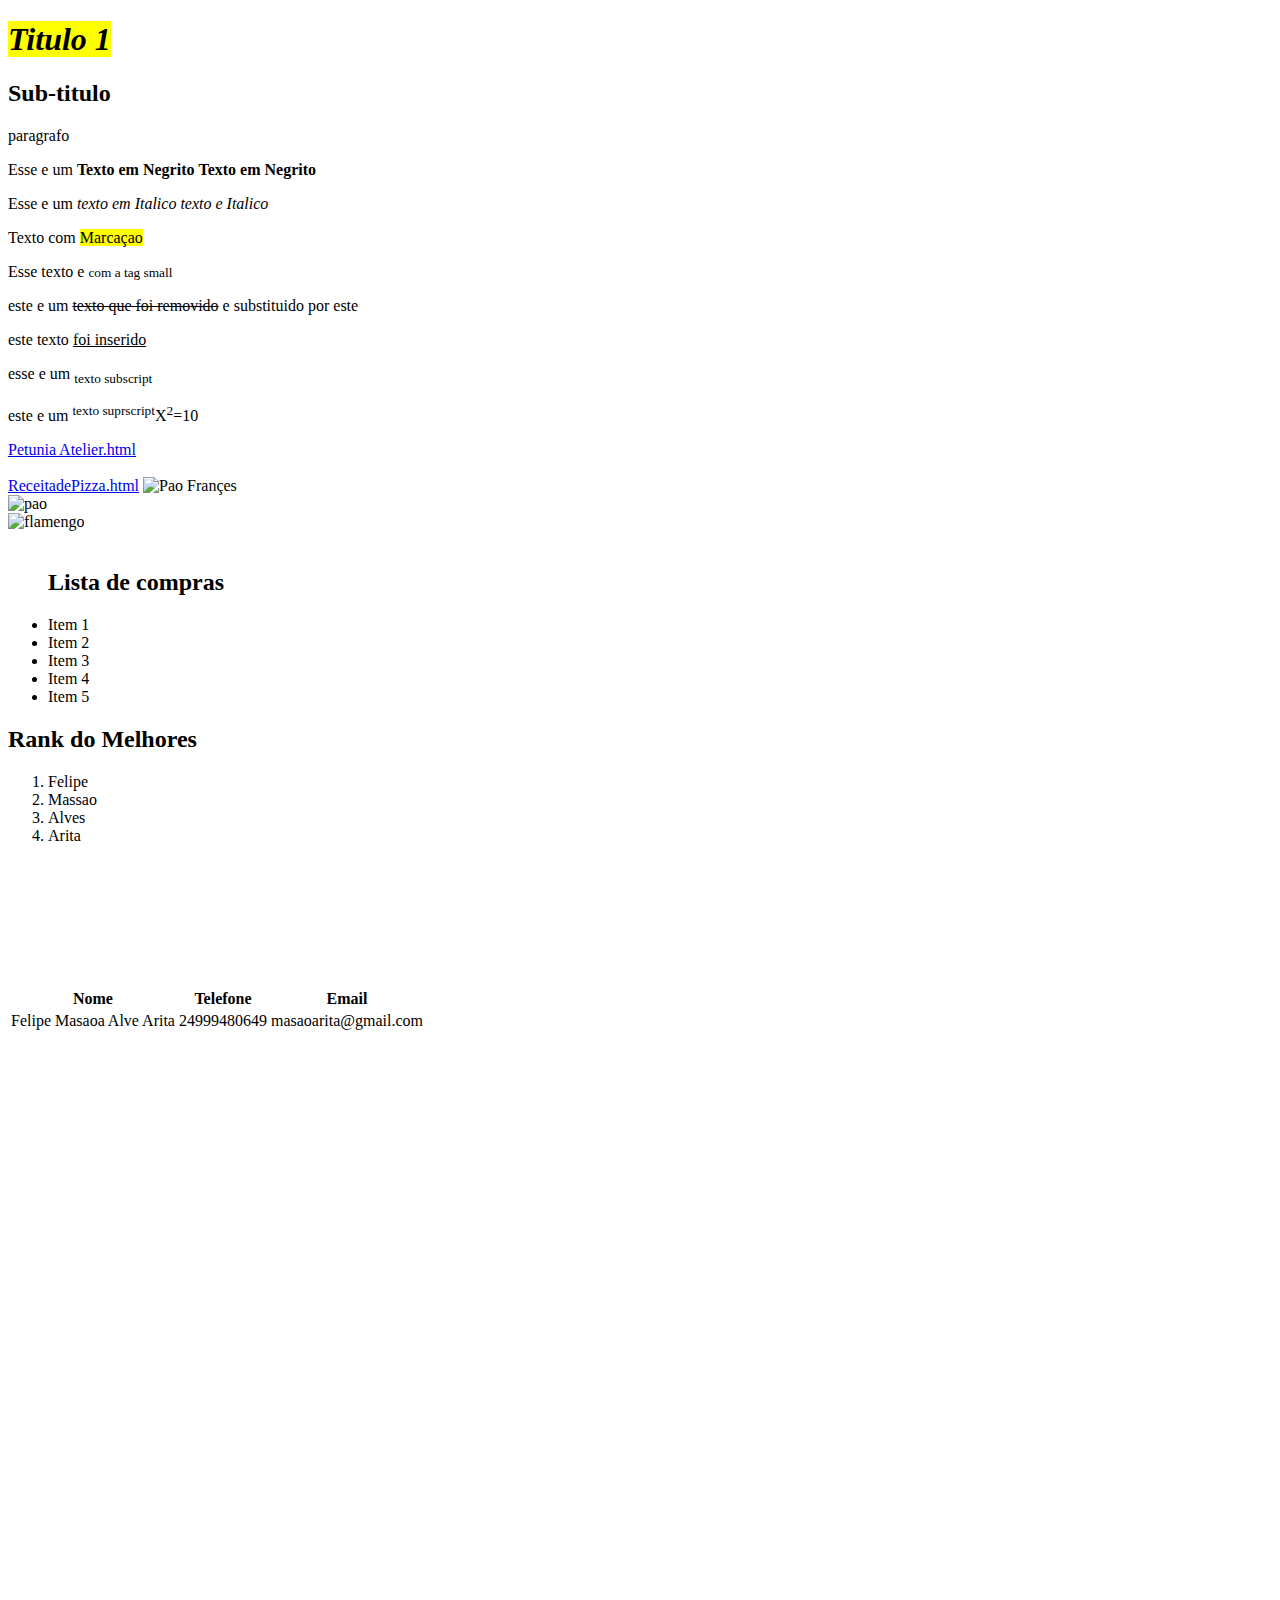
==== index.html @ 5c661a36 "começo basico" ====
<!DOCTYPE html>
<html>
  <head>
    <title>Minha Primeira Pagina</title>
    <meta charset="utf-8" />
  </head>

  <body>
    <h1><mark><em>Titulo 1</em></mark></h1>
    <h2>Sub-titulo</h2>
    <p>paragrafo</p>

    <p>Esse e um <b>Texto em Negrito</b> <strong>Texto em Negrito</strong></p>
    <!--Tag nao semantica "<b>"a semantica "strong"-->

    <p>Esse e um <i>texto em Italico</i> <em>texto e Italico</em></p>
    <!--tag nao semantica "<i>"a semantica"<em>"-->
    <p>Texto com <mark>Marcaçao</mark></p>

    <p>Esse texto e <small>com a tag small</small></p>
    <p>este e um <del>texto que foi removido</del> e substituido por este</p>
    <p>este texto <ins>foi inserido</ins></p>
    <p>esse e um <sub>texto subscript</sub></p>
    <p>este e um <sup>texto suprscript</sup>X<sup>2</sup>=10</p>

    <!--comentario ?-->
    <script type="text/javascript"></script>

    <a href="Atelier.html">Petunia Atelier.html</a><br/><br/>
    <a href="Receitadepizza.html">ReceitadePizza.html</a>

    <img
      src="https://img.cybercook.com.br/imagens/receitas/963/pao-frances-caseiro-1-360x220.jpg "
      alt="Pao Françes",width=300/><!--width=Largura--><br/>
    <img
      <img
      src="imagess/download.jpg"
      alt="pao"
    width=300/><br/>
    <img src="imagess/images.png"alt="flamengo"height=300><!--height=Altura--><br/><br/>
<ul>
  <h2>Lista de compras</h2>
  <li>Item 1</li>
<li>Item 2</li>
<li>Item 3</li>
<li>Item 4</li>
<li>Item 5</li>

</ul><!--Lista desordenada="<ul>"-->

<h2>Rank do Melhores</h2>
<ol>
  <li>Felipe</li>
  <li>Massao</li>
  <li>Alves</li>
  <li>Arita</li>

</ol><!--Lista ordenada="<ol>"-->
  <table><!--Tabela-->
    <tr><!--tr table row=Linha da tabela-->
      <th>Nome</th><!--th=table head=cabeçalho da tabela-->
      <th>Telefone</th>
      <th>Email</th>
          
    </tr>
    <tr>
      <td>Felipe Masaoa Alve Arita</td></br></br></br></br></br></br></br>
      <td>24999480649</td>
      <td>masaoarita@gmail.com</td>  
    </tr>

  </table>

<br><br><br><br><br><br><br><br><br><br><br><br><br><br><br><br><br><br><br><br><br><br><br><br><br><br><br><br><br><br><br><br><br><br><br><br><br><br><br><br><br><br><br><br><br><br>




</body>
</html>
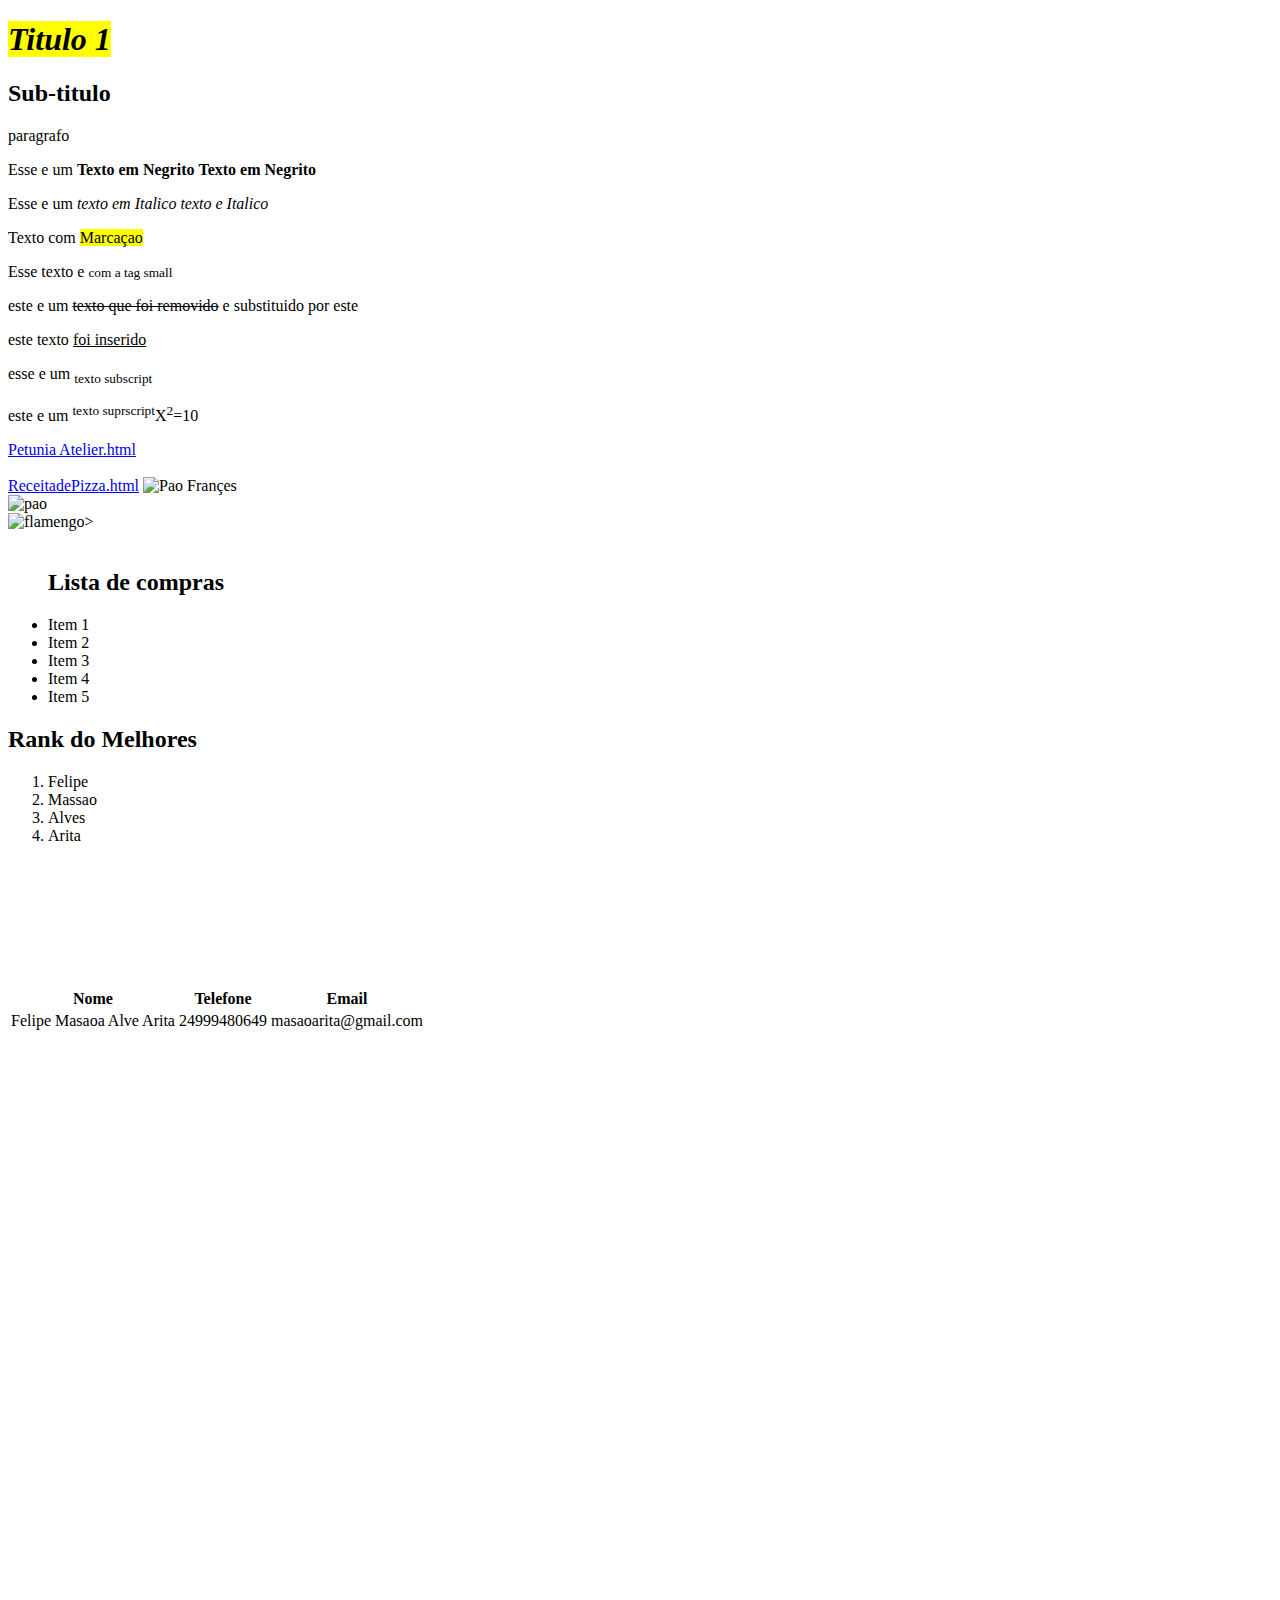
==== commit 64e3e447: "Update index.html" ====
--- a/index.html
+++ b/index.html
@@ -37,7 +37,7 @@
       src="imagess/download.jpg"
       alt="pao"
     width=300/><br/>
-    <img src="imagess/images.png"alt="flamengo"height=300><!--height=Altura--><br/><br/>
+    <img src="imagess/images.png"alt="flamengo"height=300><!--height=Altura-->><br/><br/>
 <ul>
   <h2>Lista de compras</h2>
   <li>Item 1</li>
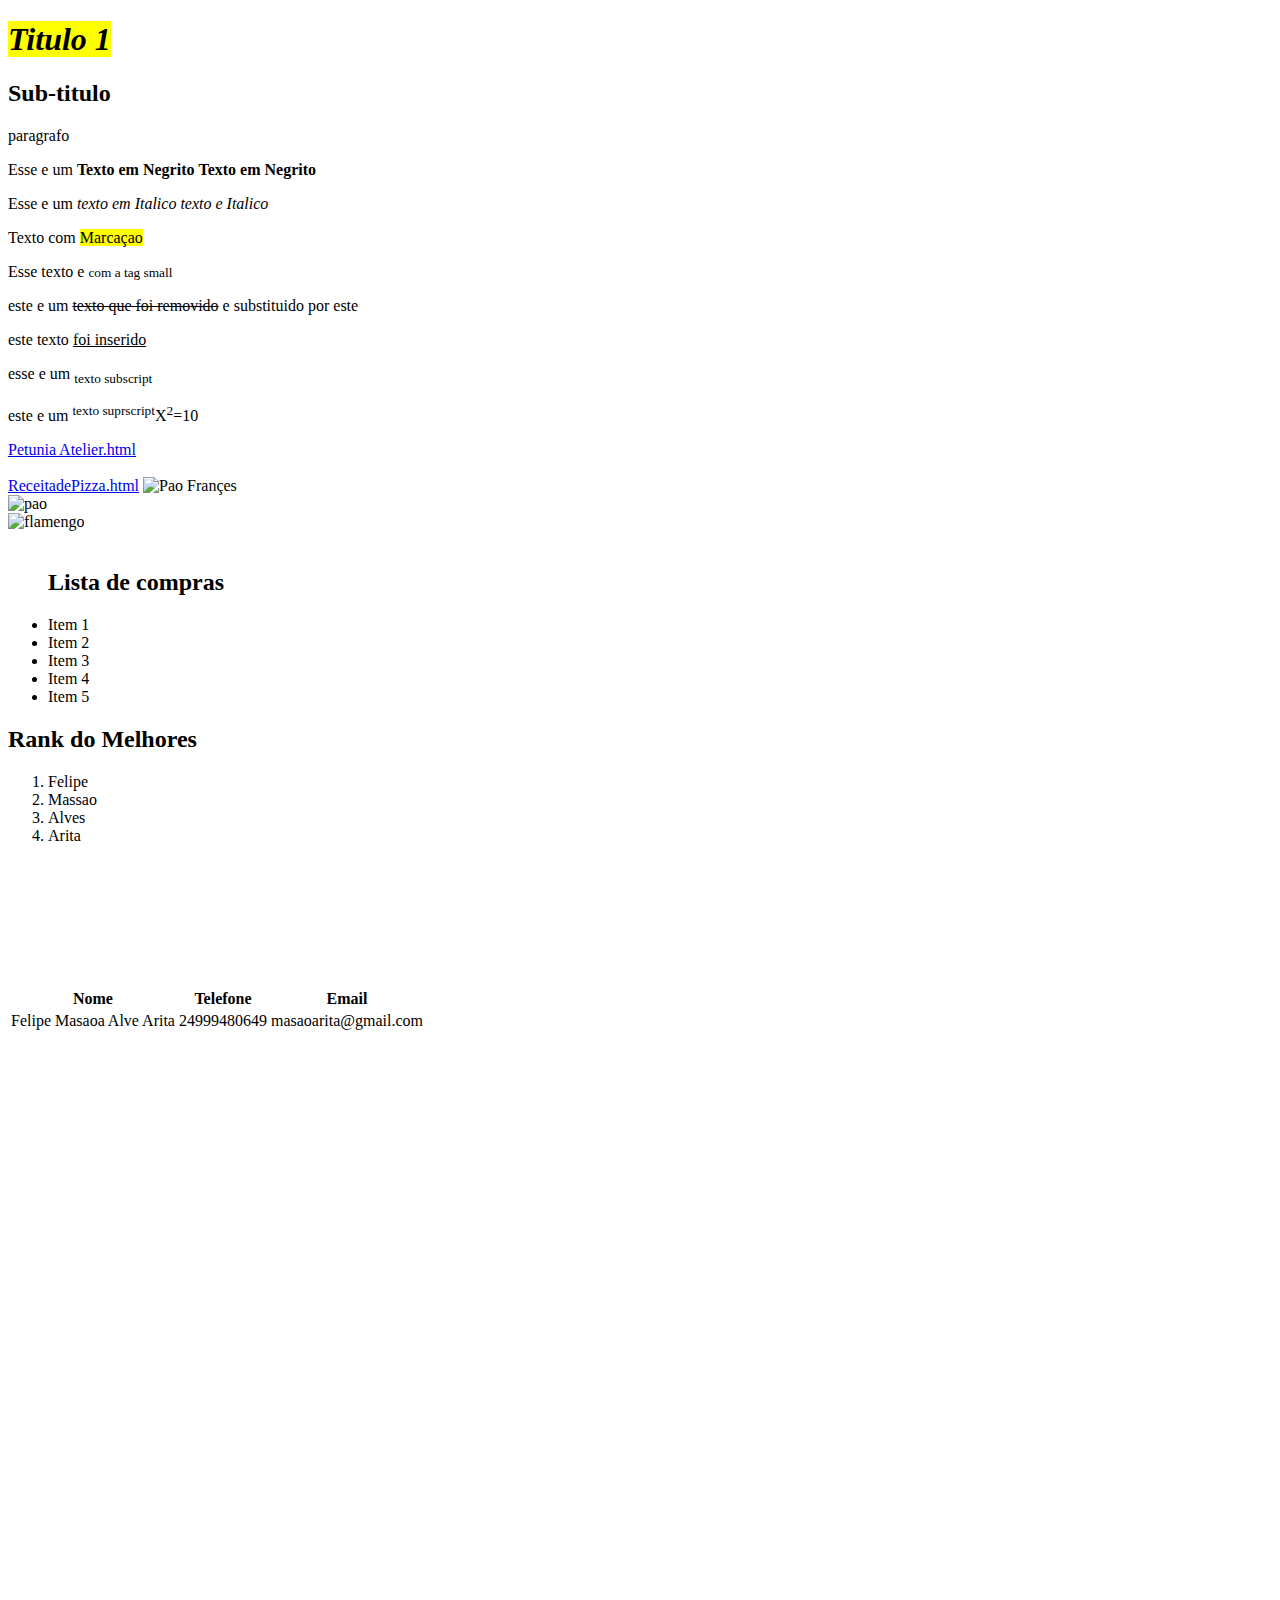
==== commit 790e844f: "atualizaçao" ====
--- a/index.html
+++ b/index.html
@@ -37,7 +37,7 @@
       src="imagess/download.jpg"
       alt="pao"
     width=300/><br/>
-    <img src="imagess/images.png"alt="flamengo"height=300><!--height=Altura-->><br/><br/>
+    <img src="imagess/images.png"alt="flamengo"height=300><!--height=Altura--><br/><br/>
 <ul>
   <h2>Lista de compras</h2>
   <li>Item 1</li>
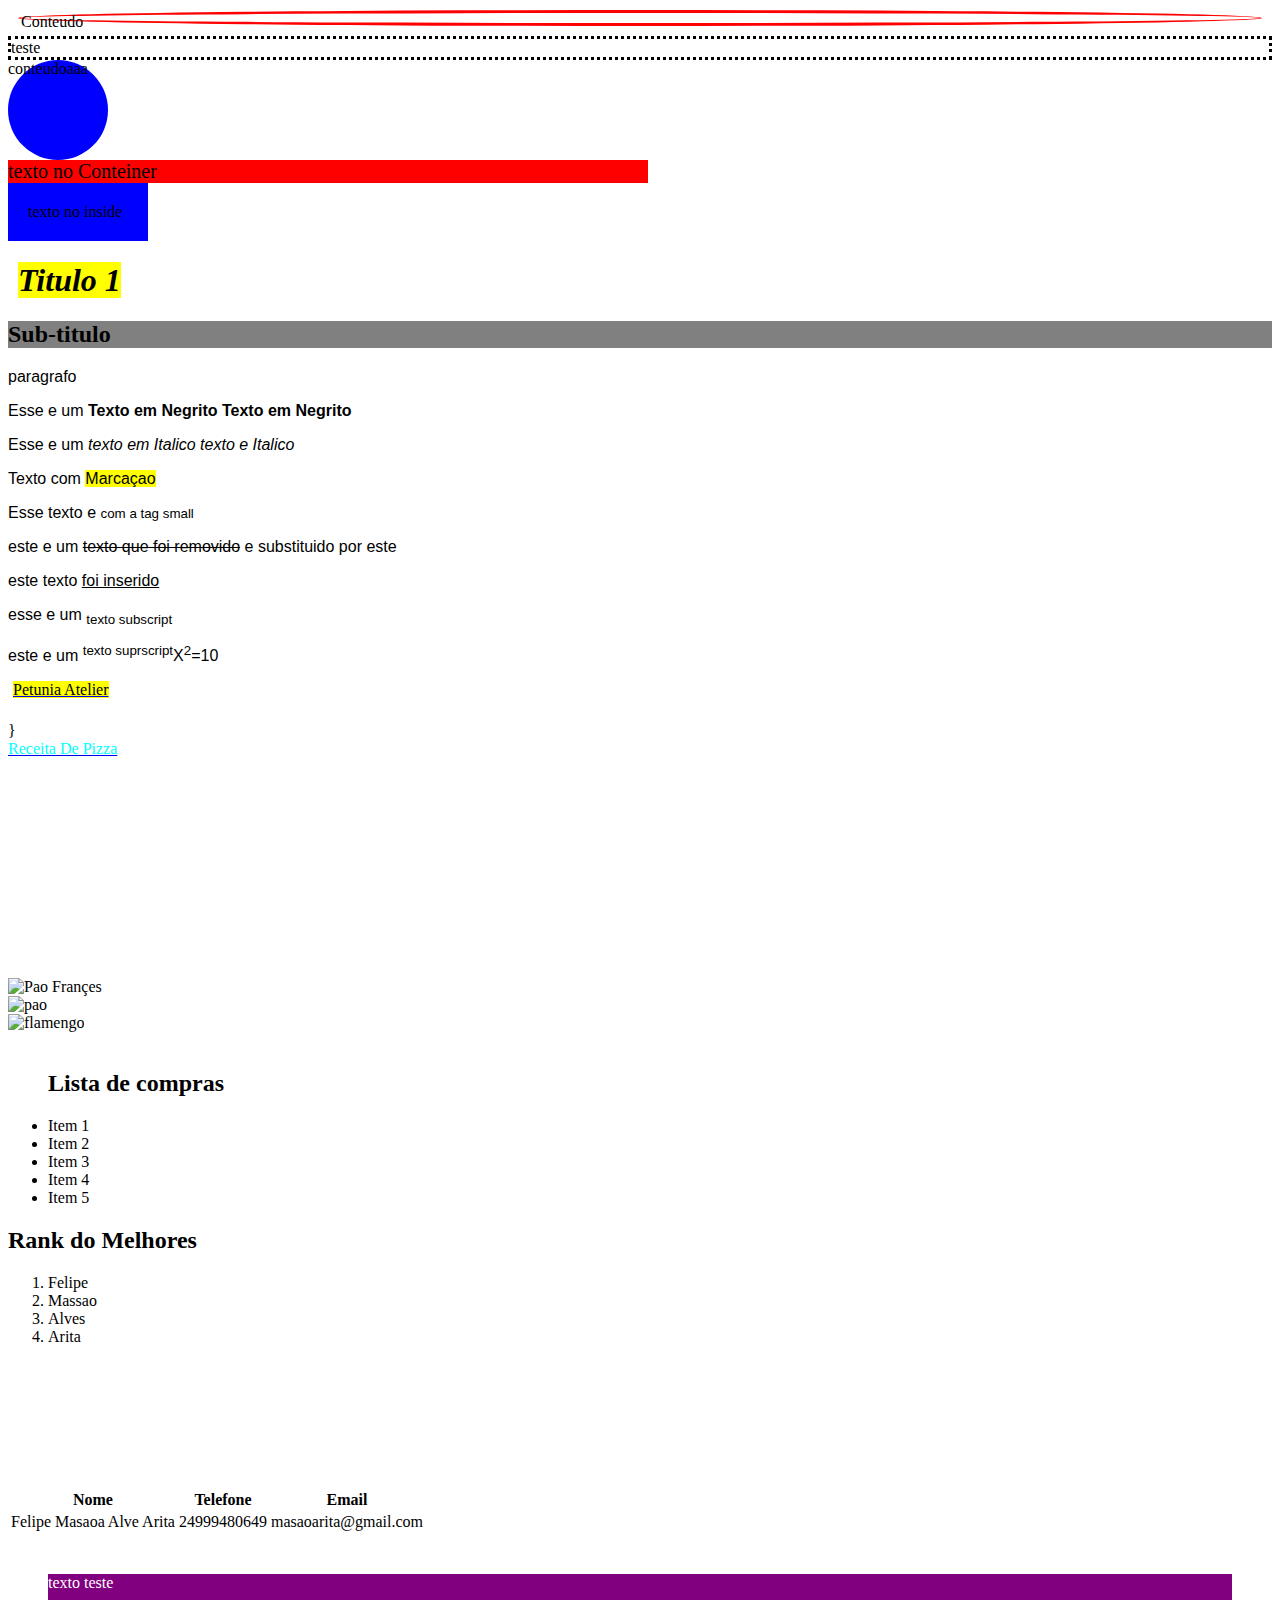
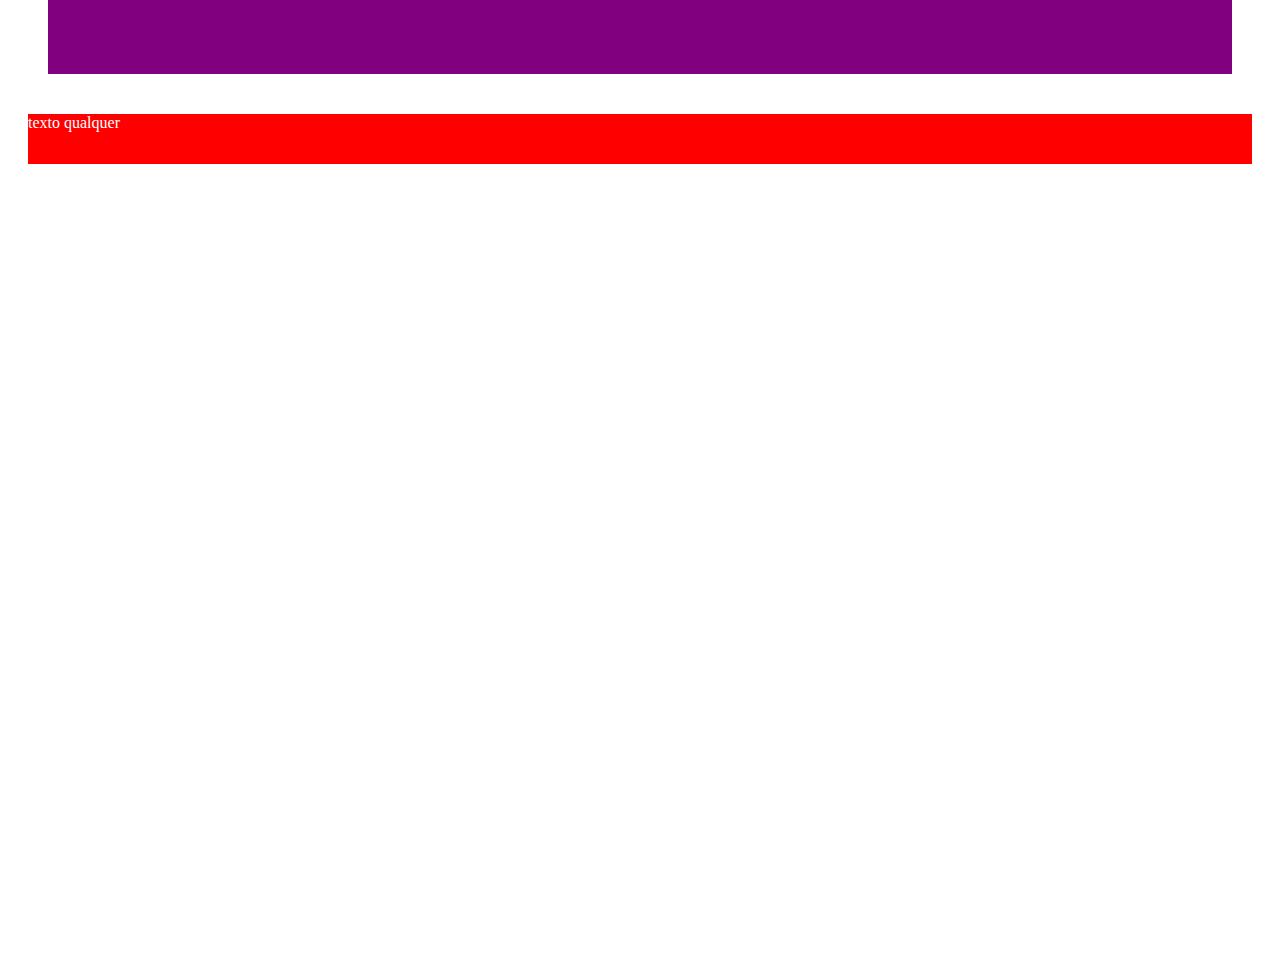
==== commit 7e4d2bee: "update:1" ====
--- a/index.html
+++ b/index.html
@@ -1,80 +1,117 @@
 <!DOCTYPE html>
 <html>
-  <head>
-    <title>Minha Primeira Pagina</title>
-    <meta charset="utf-8" />
-  </head>
 
-  <body>
-    <h1><mark><em>Titulo 1</em></mark></h1>
-    <h2>Sub-titulo</h2>
-    <p>paragrafo</p>
+<head>
+  <title>Minha Primeira Pagina</title>
+  <meta charset="utf-8" />
+</head>
+<div id="Tecnologia">
+<body>
+  <style> h1,h2{font-family: austria ;
+  }
+    a{
+      font-family: austria;
+    }
+p{font-family:sans-serif;
 
-    <p>Esse e um <b>Texto em Negrito</b> <strong>Texto em Negrito</strong></p>
-    <!--Tag nao semantica "<b>"a semantica "strong"-->
-
-    <p>Esse e um <i>texto em Italico</i> <em>texto e Italico</em></p>
-    <!--tag nao semantica "<i>"a semantica"<em>"-->
-    <p>Texto com <mark>Marcaçao</mark></p>
-
-    <p>Esse texto e <small>com a tag small</small></p>
-    <p>este e um <del>texto que foi removido</del> e substituido por este</p>
-    <p>este texto <ins>foi inserido</ins></p>
-    <p>esse e um <sub>texto subscript</sub></p>
-    <p>este e um <sup>texto suprscript</sup>X<sup>2</sup>=10</p>
-
-    <!--comentario ?-->
-    <script type="text/javascript"></script>
-
-    <a href="Atelier.html">Petunia Atelier.html</a><br/><br/>
-    <a href="Receitadepizza.html">ReceitadePizza.html</a>
-
-    <img
-      src="https://img.cybercook.com.br/imagens/receitas/963/pao-frances-caseiro-1-360x220.jpg "
-      alt="Pao Françes",width=300/><!--width=Largura--><br/>
-    <img
-      <img
-      src="imagess/download.jpg"
-      alt="pao"
-    width=300/><br/>
-    <img src="imagess/images.png"alt="flamengo"height=300><!--height=Altura--><br/><br/>
-<ul>
-  <h2>Lista de compras</h2>
-  <li>Item 1</li>
-<li>Item 2</li>
-<li>Item 3</li>
-<li>Item 4</li>
-<li>Item 5</li>
-
-</ul><!--Lista desordenada="<ul>"-->
-
-<h2>Rank do Melhores</h2>
-<ol>
-  <li>Felipe</li>
-  <li>Massao</li>
-  <li>Alves</li>
-  <li>Arita</li>
-
-</ol><!--Lista ordenada="<ol>"-->
-  <table><!--Tabela-->
-    <tr><!--tr table row=Linha da tabela-->
-      <th>Nome</th><!--th=table head=cabeçalho da tabela-->
-      <th>Telefone</th>
-      <th>Email</th>
-          
-    </tr>
-    <tr>
-      <td>Felipe Masaoa Alve Arita</td></br></br></br></br></br></br></br>
-      <td>24999480649</td>
-      <td>masaoarita@gmail.com</td>  
-    </tr>
-
-  </table>
-
-<br><br><br><br><br><br><br><br><br><br><br><br><br><br><br><br><br><br><br><br><br><br><br><br><br><br><br><br><br><br><br><br><br><br><br><br><br><br><br><br><br><br><br><br><br><br>
+}
 
 
 
 
-</body>
-</html>
+
+
+  </style>
+  <div class="borda ">Conteudo</div>
+
+  <div class="borde dotter"> teste </div>
+
+  <div class="quadrado"> conteudoaaa </div>
+
+  <div class="Conteiner"> texto no Conteiner </div>
+  <div class="inside"> texto no inside </div>
+  
+  <link rel="stylesheet" href="style.css">
+  <h1><mark><em>Titulo 1</em></mark></h1>
+  <h2 id="sub">Sub-titulo</h2>
+  <p>paragrafo</p>
+
+  <p>Esse e um <b>Texto em Negrito</b> <strong>Texto em Negrito</strong></p>
+  <!--Tag nao semantica "<b>"a semantica "strong"-->
+
+  <p>Esse e um <i>texto em Italico</i> <em>texto e Italico</em></p>
+  <!--tag nao semantica "<i>"a semantica"<em>"-->
+  <p>Texto com <mark>Marcaçao</mark></p>
+
+  <p>Esse texto e <small>com a tag small</small></p>
+  <p>este e um <del>texto que foi removido</del> e substituido por este</p>
+  <p>este texto <ins>foi inserido</ins></p>
+  <p>esse e um <sub>texto subscript</sub></p>
+  <p>este e um <sup>texto suprscript</sup>X<sup>2</sup>=10</p>
+
+  <!--comentario ?-->
+  <script type="text/javascript"></script>
+
+  <a href="Atelier.html"><div id="Atelierr"><mark>Petunia Atelier</mark></div></a>
+  <br>
+  }
+
+<a href="Receitadepizza.html"><div id="Pizza">Receita De Pizza</div></a><br>
+
+  <img src="https://img.cybercook.com.br/imagens/receitas/963/pao-frances-caseiro-1-360x220.jpg " alt="Pao Françes",width=300 /><br>
+  <!--width=Largura-->
+
+  <img img src="imagess/download.jpg" alt="pao" width=300 id="pao"><br>
+  <img src="imagess/images.png" alt="flamengo" height=300>
+
+  <!--height=Altura--><br><br>
+  <ul>
+    <h2>Lista de compras</h2>
+    <li>Item 1</li>
+    <li>Item 2</li>
+    <li>Item 3</li>
+    <li>Item 4</li>
+    <li>Item 5</li>
+
+  </ul>
+  <!--Lista desordenada="<ul>"-->
+
+  <h2>Rank do Melhores</h2>
+  <ol>
+    <li>Felipe</li>
+    <li>Massao</li>
+    <li>Alves</li>
+    <li>Arita</li>
+
+  </ol>
+  <!--Lista ordenada="<ol>"-->
+  <table>
+    <!--Tabela-->
+    <tr>
+      <!--tr table Row=Linha da tabela-->
+      <th>Nome</th>
+      <!--th=table head=cabeçalho da tabela-->
+      <th>Telefone</th>
+      <th>Email</th>
+
+    </tr>
+    <tr>
+      <td>
+        <!--table Date=linha de dados da tabela-->Felipe Masaoa Alve Arita</td></br></br></br></br></br></br></br>
+      <td>24999480649</td>
+      <td>masaoarita@gmail.com</td>
+    </tr>
+  </table>
+  <div id="base">texto teste</div>
+  <div id="conteiner">
+    <div id="Conteudo">texto qualquer</div>
+  </div>
+  <br><br><br><br><br><br><br><br><br><br><br><br><br><br><br><br><br><br><br><br><br><br><br><br><br><br><br><br><br><br><br><br><br><br><br><br><br><br><br><br><br><br><br><br>
+
+
+
+
+</body></div>
+
+
+</html>--- a/style.css
+++ b/style.css
@@ -0,0 +1,154 @@
+#sub {
+    background-color: grey;
+
+}
+
+#atelier {
+    background: green;
+    align-content: center, cover;
+    color:red;
+}
+#Tecnologia{
+background-image: url(imagess/Tecnologia.jpeg);
+
+
+
+
+}
+h1 {
+    color: blue;
+    text-transform: capitalize;
+    text-indent: 10px;
+    /*lowercase td letra minuscula*/
+    /*uppercase td leta maiuscula*/
+    /*capitalize deixa td palavras com a primeira letra maiuscula*/
+
+}
+
+#html{
+    background-image: url(imagess/Massapizza.jpg);
+    
+    background-repeat: no-repeat;
+    background-size: cover;
+    background-attachment: fixed;
+    
+
+}
+.Conteiner {
+    font-size: 20px;
+    width: 50vw;
+    background: red;
+}
+
+.inside {
+    font-size: 1rem;
+    width: 100px;
+    background: blue;
+    padding: 20px;
+}
+
+
+#base {
+    height: 100px;
+    background-color: purple;
+    color: white;
+    margin: 40px;
+}
+
+#base2{
+    height: 100px;
+    background-color: aqua;
+    color: white;
+    margin: 40px;
+}
+#Atelierr{
+color: red;
+background-image: url(imagess/Atelierr.jpg);
+background-repeat: no-repeat;
+background-size: cover;
+background-attachment: fixed;
+background
+height: 220px;
+margin: 5px;
+}
+#Atelierrr{
+color: blue;
+background-image: url(imagess/Atelierr.jpg);
+background-repeat: no-repeat;
+background-size: cover;
+background-attachment: fixed;
+}
+#Pizza{
+    color: aqua;
+background-image: url(imagess/Pizza.jpg);
+background-repeat: no-repeat;
+background-size: cover;
+background-attachment: fixed;
+height: 220px;
+margin: 0px;
+}
+
+#conteiner {
+    height: 50px;
+    background-color: red;
+    color: white;
+    margin-top: 20px;
+    margin-left: 20px;
+    margin-right: 20px;
+}
+
+.borda {
+    margin: 10px;
+    border-width: 10%;
+    height: 10px;
+    border-style: solid;
+    border-color: red;
+    border-radius: 50%;
+
+
+}
+
+#borde {
+    border-width: 10px;
+    border-color: yellow;
+
+
+}
+
+.quadrado {
+    width: 100px;
+    height: 100px;
+    background-color: blue;
+    border-radius: 50%;
+
+}
+
+.dotter {
+    border-style: dotted;
+}
+
+.dashed {
+    border-style: dashed;
+}
+
+.solid {
+    border-style: solid;
+}
+
+.none {
+    border-style: none;
+}
+
+.hidden {
+    border-style: hidden;
+
+
+
+
+    /*em=25px*/
+    /*rem= faz referencia a fonte do elemento raiz*/
+    /*1vw=1% Largura*/
+    /*1vh=15 da Altura*/
+    /*vmin= referente a menor dimençao =ele altera a Altura ou Largura de uma janela de acordo com a menor */
+    /*vmax= referente a menor dimençao =ele Altera a Altura ou largura de uma janela de acordo com a maior*/
+    /*% = ele refere a quantidade igual ao melemento pai a q ele pertence*/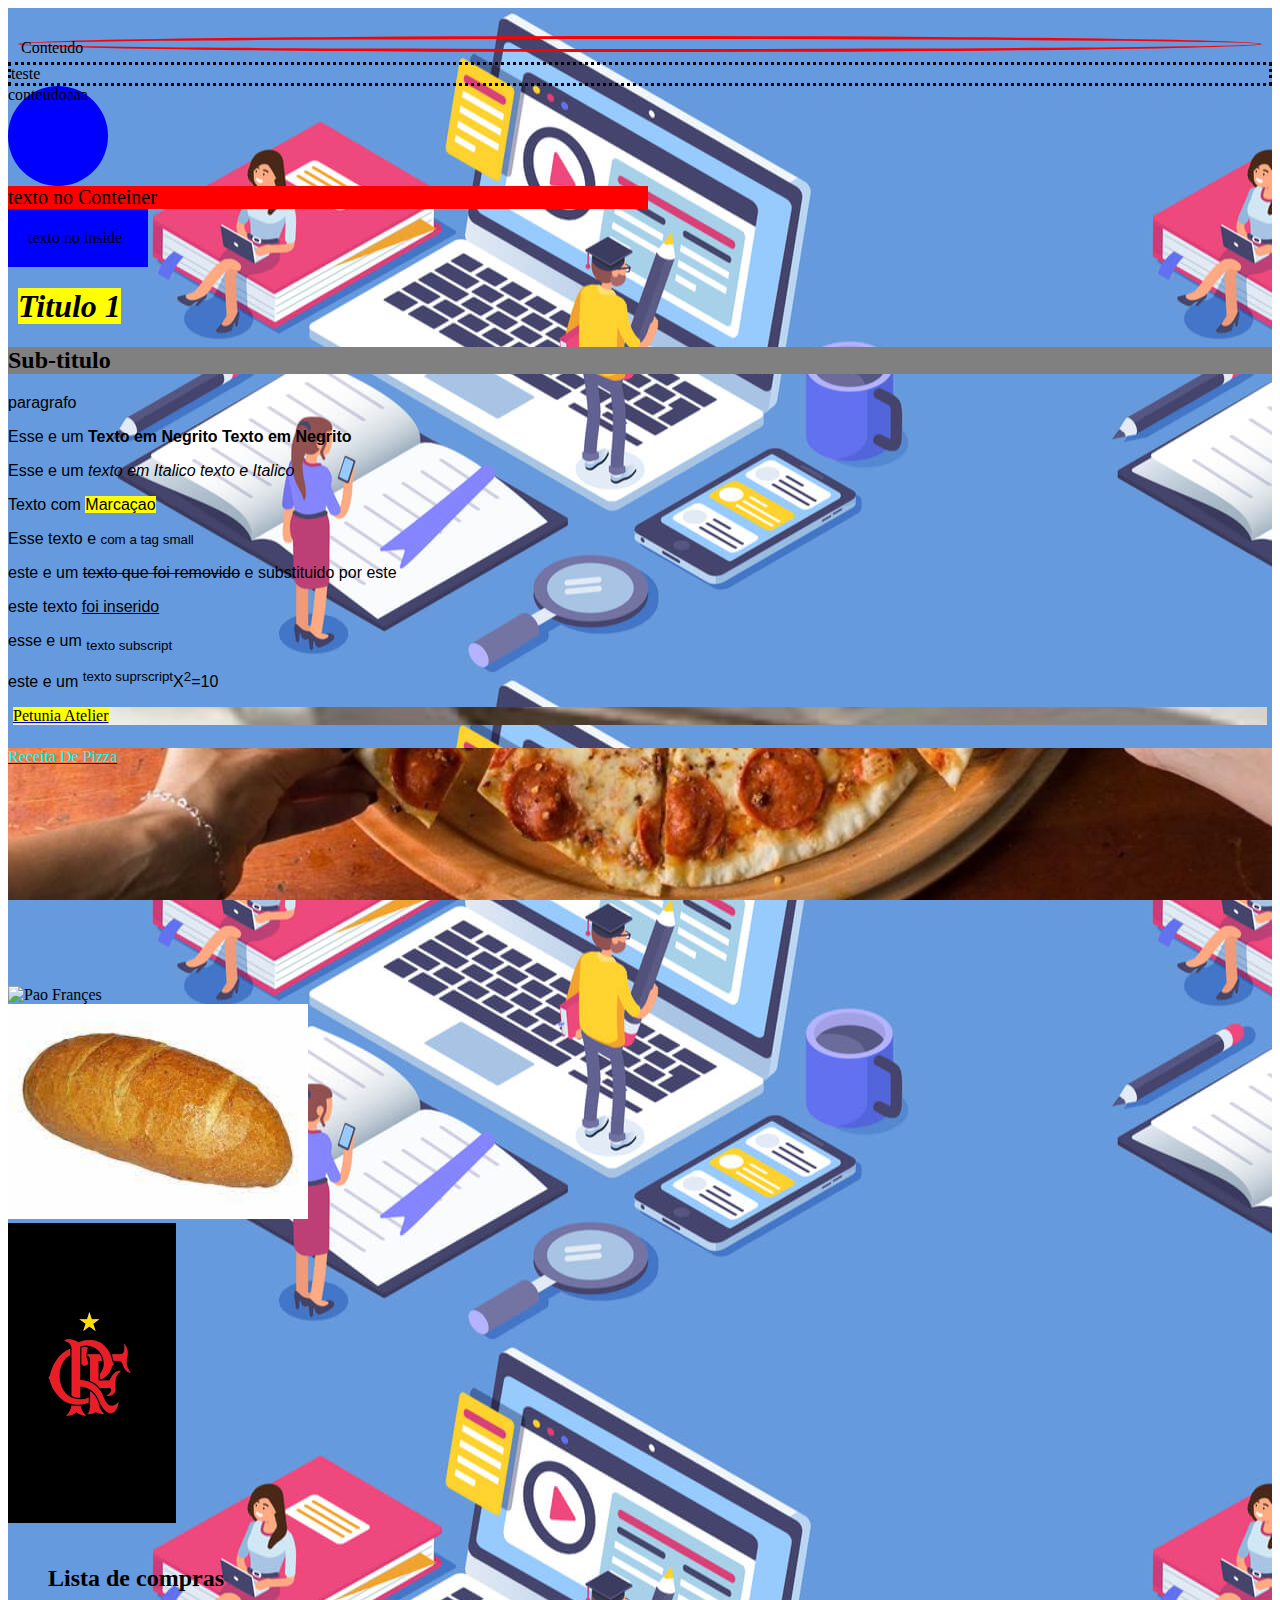
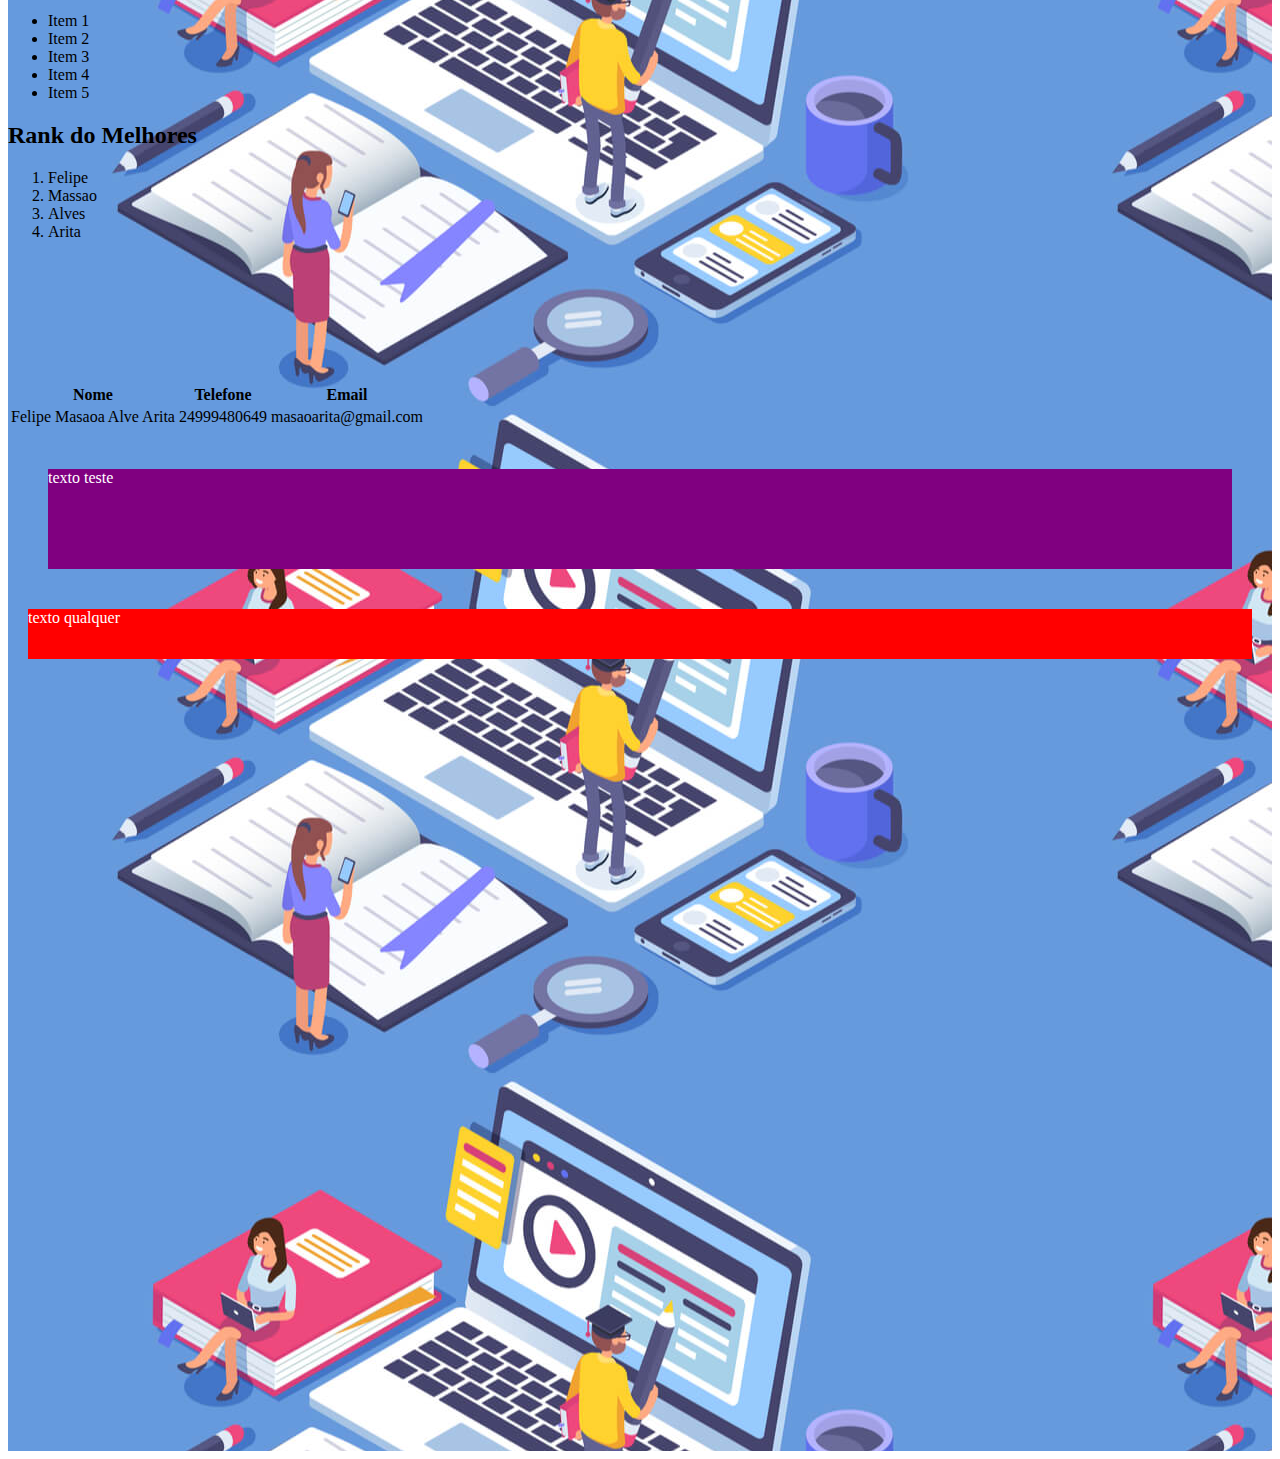
==== commit 684a4dec: "Update: Correcting File1" ====
--- a/index.html
+++ b/index.html
@@ -7,21 +7,16 @@
 </head>
 <div id="Tecnologia">
 <body>
-  <style> h1,h2{font-family: austria ;
-  }
-    a{
-      font-family: austria;
-    }
-p{font-family:sans-serif;
 
-}
+  <style> 
+    h1,h2{font-family: austria ;}
 
+    a{font-family: austria;}
 
+    p{font-family:sans-serif;}
 
+  </style></br>
 
-
-
-  </style>
   <div class="borda ">Conteudo</div>
 
   <div class="borde dotter"> teste </div>
@@ -54,9 +49,8 @@
 
   <a href="Atelier.html"><div id="Atelierr"><mark>Petunia Atelier</mark></div></a>
   <br>
-  }
 
-<a href="Receitadepizza.html"><div id="Pizza">Receita De Pizza</div></a><br>
+  <a href="Receitadepizza.html"><div id="Pizza">Receita De Pizza</div></a><br>
 
   <img src="https://img.cybercook.com.br/imagens/receitas/963/pao-frances-caseiro-1-360x220.jpg " alt="Pao Françes",width=300 /><br>
   <!--width=Largura-->
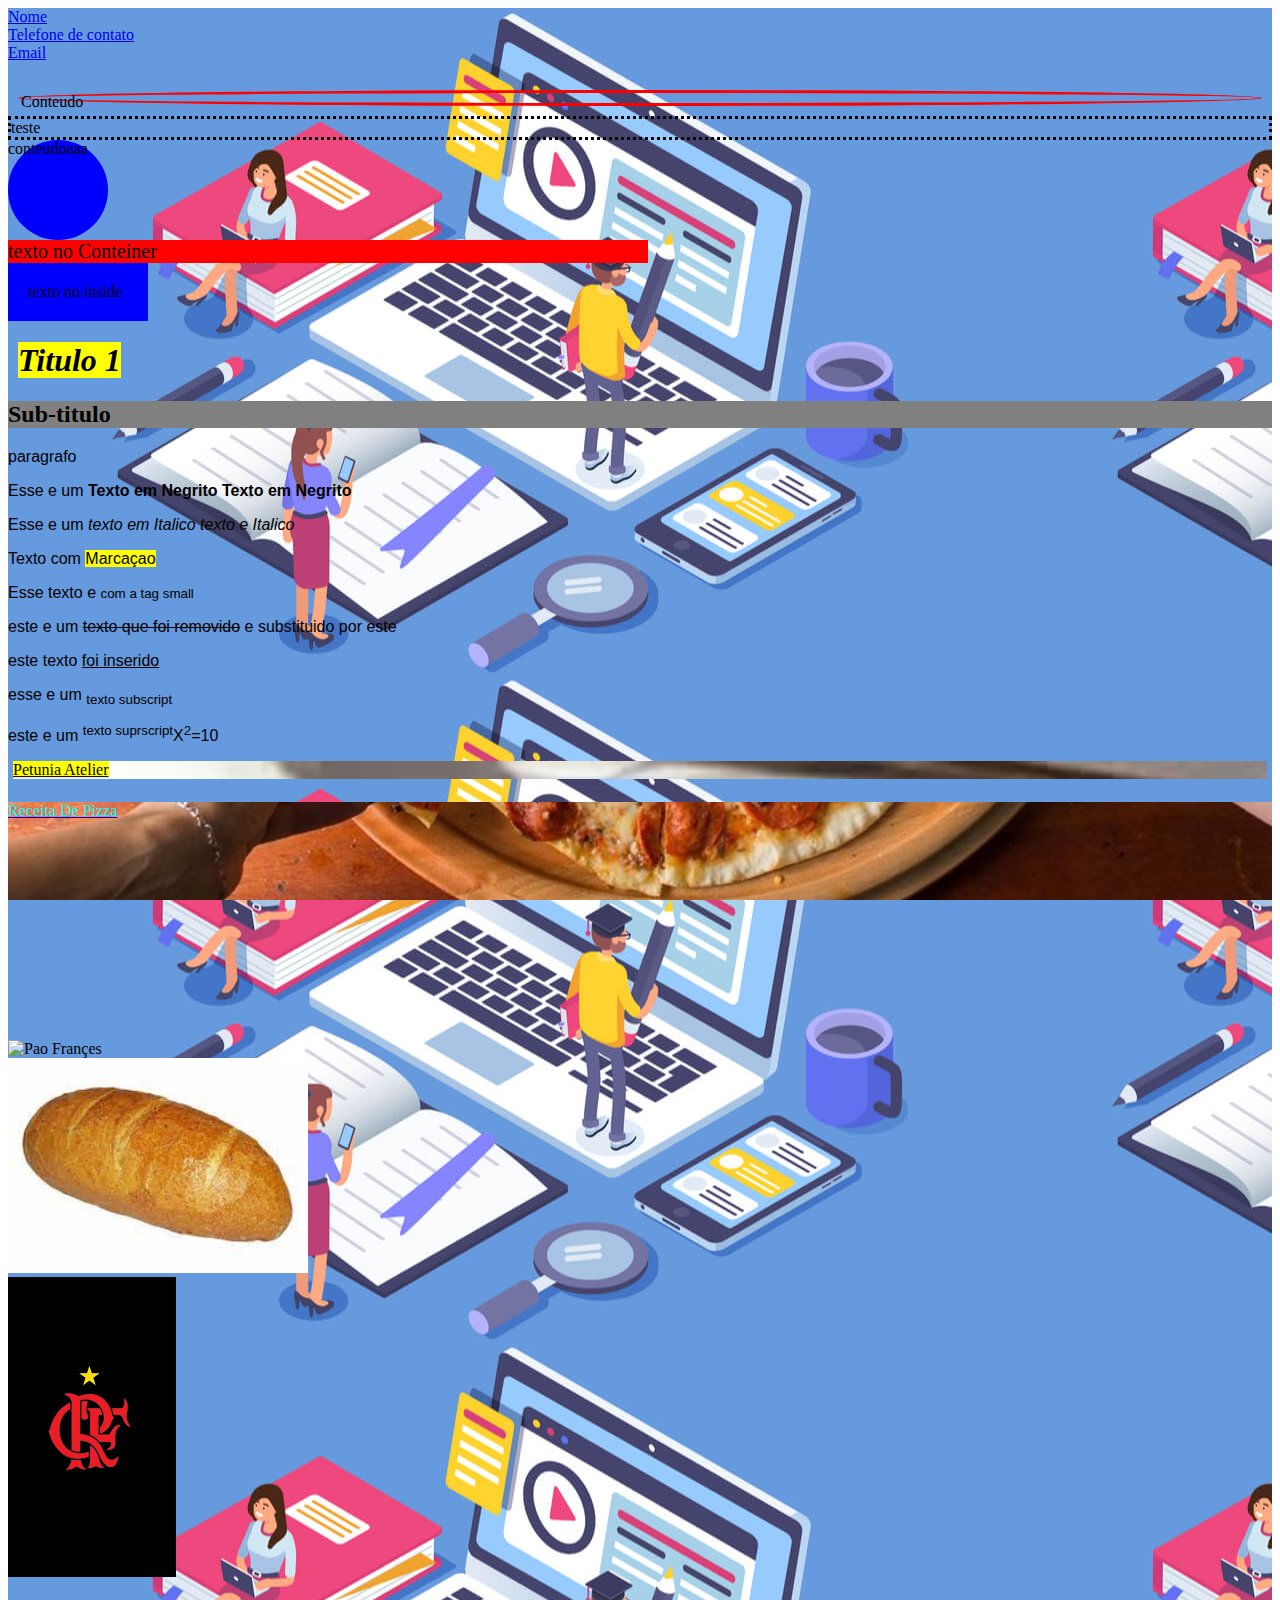
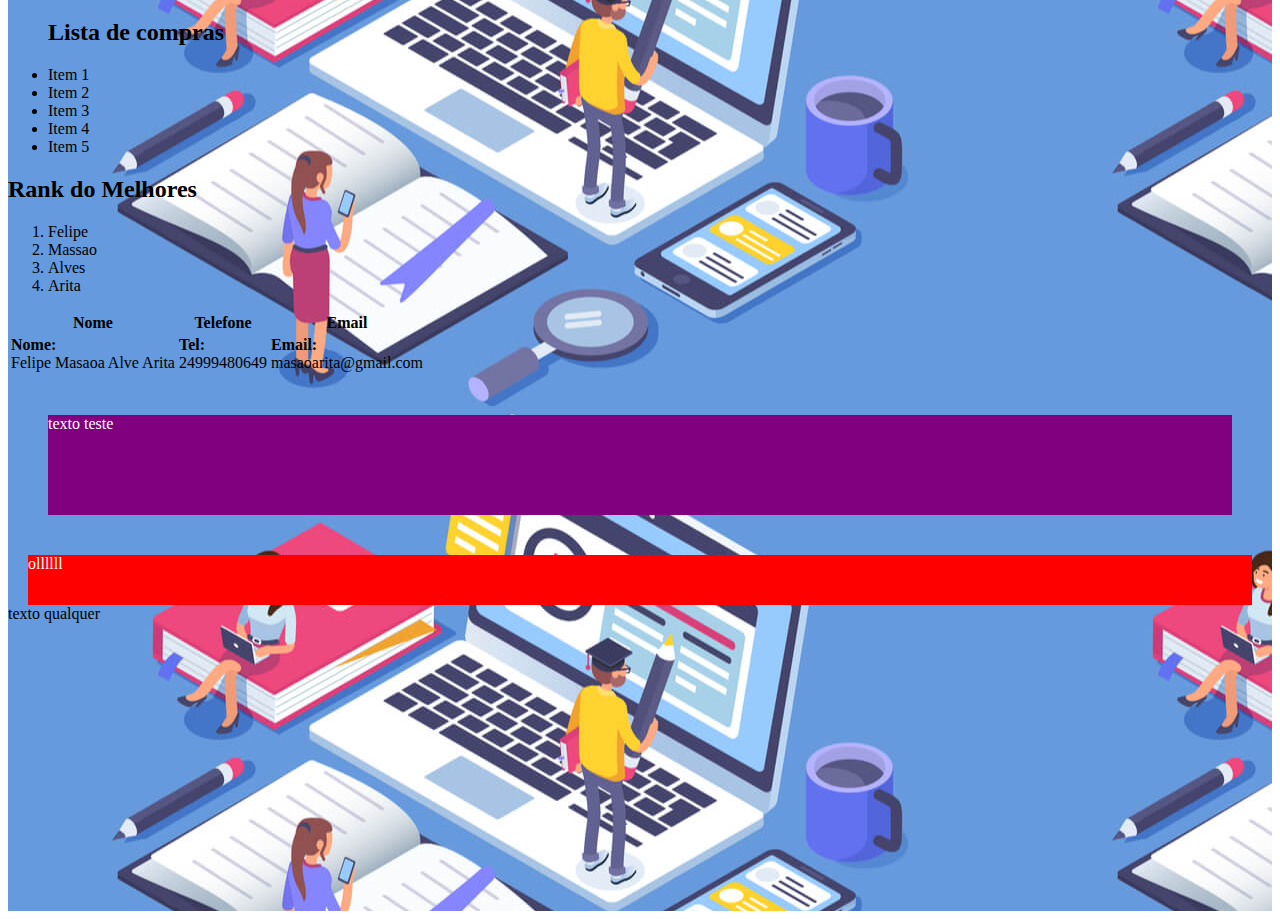
==== commit e7f186d5: "Add files via upload" ====
--- a/index.html
+++ b/index.html
@@ -1,5 +1,6 @@
 <!DOCTYPE html>
-<html>
+ 
+<html lang="pt-BR">
 
 <head>
   <title>Minha Primeira Pagina</title>
@@ -7,7 +8,9 @@
 </head>
 <div id="Tecnologia">
 <body>
-
+  <a href="#nom">Nome</a><br>
+  <a href="#tel">Telefone de contato</a><br>
+  <a href="#email">Email</a><br>
   <style> 
     h1,h2{font-family: austria ;}
 
@@ -52,7 +55,8 @@
 
   <a href="Receitadepizza.html"><div id="Pizza">Receita De Pizza</div></a><br>
 
-  <img src="https://img.cybercook.com.br/imagens/receitas/963/pao-frances-caseiro-1-360x220.jpg " alt="Pao Françes",width=300 /><br>
+  <img src="https://img.cybercook.com.br/imagens/receitas/963/pao-frances-caseiro-1-360x220.jpg"alt="Pao Françes",width=300/><br>
+
   <!--width=Largura-->
 
   <img img src="imagess/download.jpg" alt="pao" width=300 id="pao"><br>
@@ -61,6 +65,7 @@
   <!--height=Altura--><br><br>
   <ul>
     <h2>Lista de compras</h2>
+
     <li>Item 1</li>
     <li>Item 2</li>
     <li>Item 3</li>
@@ -83,24 +88,26 @@
     <!--Tabela-->
     <tr>
       <!--tr table Row=Linha da tabela-->
+      <!--th=table head=cabeçalho da tabela-->
       <th>Nome</th>
-      <!--th=table head=cabeçalho da tabela-->
       <th>Telefone</th>
       <th>Email</th>
 
     </tr>
     <tr>
-      <td>
-        <!--table Date=linha de dados da tabela-->Felipe Masaoa Alve Arita</td></br></br></br></br></br></br></br>
-      <td>24999480649</td>
-      <td>masaoarita@gmail.com</td>
+      
+        <!--table Date=linha de dados da tabela-->
+      <div id="nom"><td><strong><div id="Nome">Nome:</div></strong>Felipe Masaoa Alve Arita</td></div>
+      <div id="tel"><td><strong><div id="Tell">Tel:</div></Strong>24999480649</td></div>
+      <div id="email"><td><strong><div id="Email">Email:</div></strong>masaoarita@gmail.com</td></div>
+
     </tr>
   </table>
+
   <div id="base">texto teste</div>
-  <div id="conteiner">
-    <div id="Conteudo">texto qualquer</div>
-  </div>
-  <br><br><br><br><br><br><br><br><br><br><br><br><br><br><br><br><br><br><br><br><br><br><br><br><br><br><br><br><br><br><br><br><br><br><br><br><br><br><br><br><br><br><br><br>
+  <div id="conteiner">ollllll</div>
+  <div id="Conteudo">texto qualquer</div>
+  <br></br></br></br><br><br><br><br><br><br><br><br><br><br><br><br>
 
 
 
@@ -108,4 +115,4 @@
 </body></div>
 
 
-</html>+</html>
